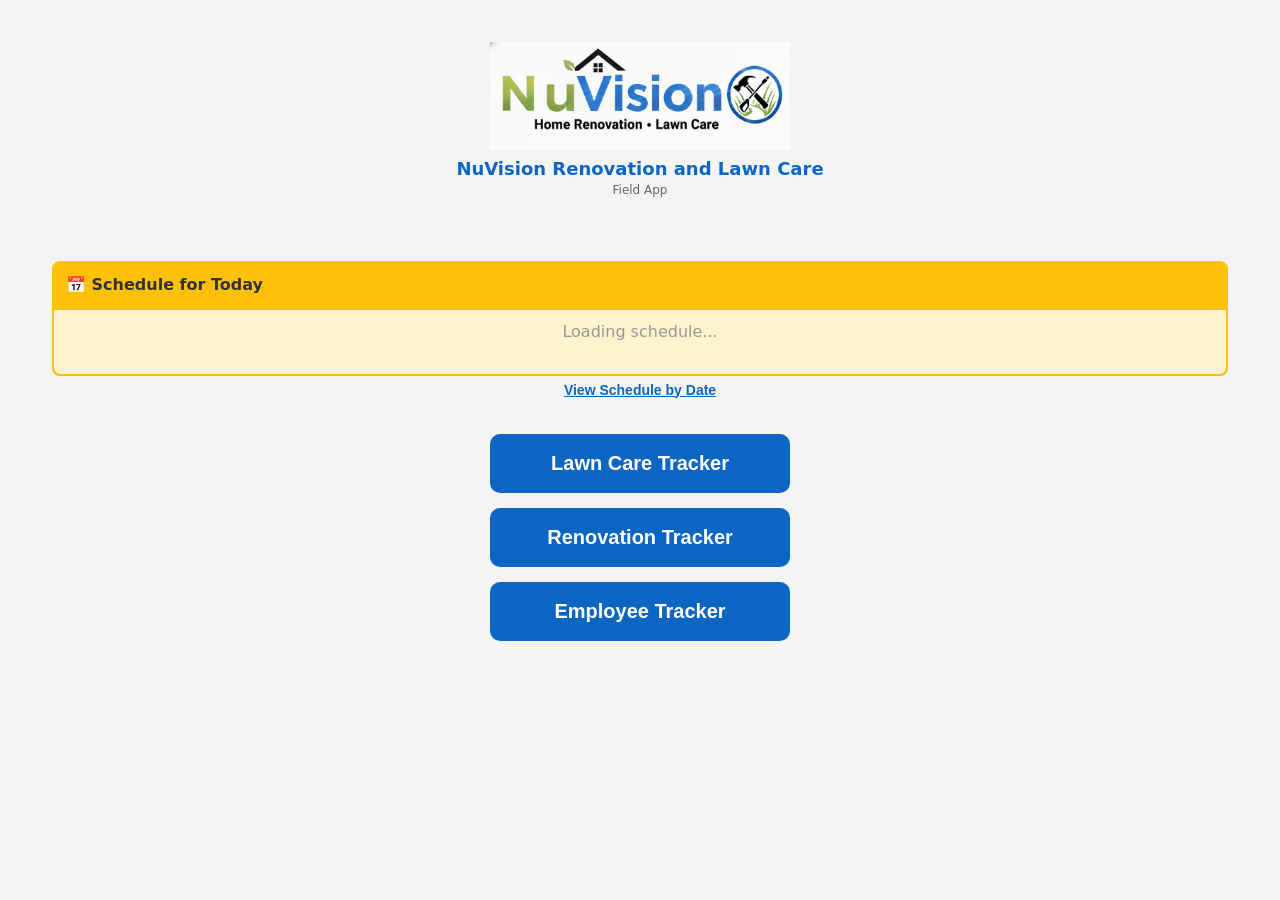
==== index.html @ 6fce4d3e "Add files via upload" ====
<!DOCTYPE html>
<html lang="en">
<head>
    <meta charset="UTF-8">
    <meta name="viewport" content="width=device-width, initial-scale=1.0, maximum-scale=1.0, user-scalable=no">
    <title>NuVision Field App</title>
    <link rel="stylesheet" href="style.css">
</head>
<body>

    <header class="app-header">
        <div class="home-logo-wrap">
            <img id="company-logo" src="nuvisionlogo.PNG" alt="NuVision company logo">
        </div>
        <h3 class="app-header-title">NuVision Renovation and Lawn Care</h3>
        <p class="app-header-subtitle">Field App</p>
    </header>

    <main>
        <section id="landing" style="display: block; text-align:center; padding: 40px 20px;">
                     
            <div id="schedule-today" style="background: #fff3cd; border: 2px solid #ffc107; border-radius: 8px; margin-bottom: 16px; overflow: hidden;">
                <div style="background: #ffc107; color: #333; padding: 12px; font-weight: bold; font-size: 16px; display:flex; flex-direction:column; align-items:flex-start; gap:4px;">
                    <span>📅 Schedule for Today</span>
                    <span id="today-date" style="font-size: 14px; font-weight:600;"></span>
                </div>
                <div style="padding: 12px; min-height: 40px;">
                    <p style="margin: 0; color: #999;">Loading schedule...</p>
                </div>
            </div>

            <div style="margin:-12px auto 35px auto; text-align:center; max-width:300px;">
                <button id="schedule-lookup-link" type="button" style="background:none; border:none; color:#0A66C2; padding:0; font-size:14px; font-weight:700; text-decoration:underline; cursor:pointer;">
                    View Schedule by Date
                </button>
            </div>
            
            <div style="display:flex; flex-direction:column; gap:15px; max-width: 300px; margin: 0 auto;">
                <button id="dashboard-btn" class="cta" style="padding: 25px; font-size: 18px; background: #0A66C2; color: white; border: none; border-radius: 8px;">Lawn Care Tracker</button>
                <button id="renovation-btn" class="cta" style="padding: 15px; background: #eee; border: none; border-radius: 8px;">Renovation Tracker</button>
                <button id="employee-btn" class="cta" style="padding: 15px; background: #eee; border: none; border-radius: 8px;">Employee Tracker</button>
            </div>
        </section>

        <section id="dashboard" style="display:none;">
            <div style="display: flex; justify-content: space-between; align-items: center; padding: 0 20px;">
                <h2>Lawn Tracker</h2>
                <button onclick="location.reload()" style="background:none; border:none; color:#0A66C2; font-size: 14px;">Refresh</button>
            </div>
            <div id="lawn-list">
                <p style="padding: 20px;">Loading clients...</p>
            </div>
            <div style="height: 80px;"></div> 
        </section>

        <section id="calendar-view" style="display: none; padding: 20px;">
            <h2>Work History</h2>
            <input type="date" id="calendar-picker" style="padding: 12px; width: 100%; border: 1px solid #ddd; border-radius: 8px; margin-bottom: 20px;">
            <div id="day-summary" style="background: #f9f9f9; padding: 15px; border-radius: 8px;">
                <p>Select a date to see completed jobs.</p>
            </div>
        </section>

        <div id="schedule-modal" style="display:none; position:fixed; top:0; left:0; width:100%; height:100%; background:rgba(0,0,0,0.8); z-index:1000;">
            <div style="background:white; margin:15% auto; padding:20px; width:90%; max-width:400px; border-radius:12px;">
                <h3 style="margin-top:0; color:#0A66C2;">Schedule for <span id="schedule-client-name"></span></h3>
                <form id="schedule-form">
                    <input type="hidden" id="schedule-client-id">
                    <p style="margin-bottom:10px; font-weight:bold;">Services:</p>
                    <div style="display:grid; grid-template-columns: 1fr 1fr; gap: 10px; margin-bottom:15px;">
                        <label><input type="checkbox" name="service-type" value="Lawn Care"> Lawn Care</label>
                        <label><input type="checkbox" name="service-type" value="Renovation"> Renovation</label>
                        <label><input type="checkbox" name="service-type" value="Pressure Washing"> Pressure Wash</label>
                    </div>
                    <p style="margin-bottom:5px; font-weight:bold;">Date:</p>
                    <input type="date" id="schedule-date" required style="width:100%; padding:12px; margin-bottom:15px; border:1px solid #ddd; border-radius:6px; box-sizing:border-box;">
                    <p style="margin-bottom:5px; font-weight:bold;">Notes:</p>
                    <textarea id="schedule-notes" placeholder="Gate codes, dog info, etc." style="width:100%; height:60px; padding:10px; margin-bottom:20px; border:1px solid #ddd; border-radius:6px; box-sizing:border-box;"></textarea>
                    <div style="display:flex; gap:10px;">
                        <button type="submit" style="flex:2; padding:12px; background:#0A66C2; color:white; border:none; border-radius:6px; font-weight:bold;">Save Schedule</button>
                        <button type="button" onclick="closeScheduleModal()" style="flex:1; padding:12px; background:#666; color:white; border:none; border-radius:6px;">Cancel</button>
                    </div>
                </form>
            </div>
        </div>

        <div id="schedule-lookup-modal" style="display:none; position:fixed; top:0; left:0; width:100%; height:100%; background:rgba(0,0,0,0.8); z-index:1000;">
            <div style="background:white; margin:12% auto; padding:20px; width:90%; max-width:440px; border-radius:12px; max-height:80vh; overflow-y:auto;">
                <h3 style="margin-top:0; color:#0A66C2;">Check Schedule by Date</h3>
                <p style="margin:4px 0 12px 0; font-size:12px; color:#666;">Check past or future appointments when needed.</p>
                <input type="date" id="schedule-lookup-date" style="padding:10px; border:1px solid #ddd; border-radius:8px; width:100%; box-sizing:border-box; margin-bottom:14px;">
                <div id="schedule-lookup-results" style="padding:12px; min-height:52px; background:#f9f9f9; border-radius:8px; margin-bottom:14px;">
                    <p style="margin:0; color:#999;">Choose a date to view the schedule.</p>
                </div>
                <div style="display:flex; justify-content:flex-end;">
                    <button type="button" onclick="closeScheduleLookupModal()" style="background:#666; color:white;">Close</button>
                </div>
            </div>
        </div>

        <div id="checkoff-modal" style="display:none; position:fixed; top:0; left:0; width:100%; height:100%; background:rgba(0,0,0,0.8); z-index:1000;">
            <div style="background:white; margin:10% auto; padding:20px; width:90%; max-width:400px; border-radius:12px; max-height: 85vh; overflow-y: auto;">
                <h3 style="color:#0A66C2; margin-bottom:15px;">Check Off: <span id="co-client-name"></span></h3>
                <div style="margin-bottom:15px;">
                    <label for="co-date-display" style="display:block; font-size:12px; font-weight:600; color:#444; margin-bottom:5px;">Date</label>
                    <input type="text" id="co-date-display" readonly style="width:100%; padding:12px; background:#f5f5f5; border:1px solid #ddd; border-radius:6px; box-sizing:border-box; color:#555;">
                </div>
                <p style="margin:0 0 15px 0; font-size:14px; color:#111; font-weight:600;">Service Type: <span style="font-weight:400; color:#111;">Lawn Care</span></p>
                <div style="background: #f0f7ff; padding: 10px; border-radius: 8px; margin-bottom: 15px;">
                    <p style="font-weight: bold; margin-bottom: 5px; font-size: 14px;">⏱ Job Duration</p>
                    <div style="display: flex; gap: 10px;">
                        <div style="flex: 1;">
                            <label style="font-size: 11px;">Start</label>
                            <input type="time" id="co-start" style="width:100%; padding:8px; border:1px solid #ddd; border-radius:4px;">
                        </div>
                        <div style="flex: 1;">
                            <label style="font-size: 11px;">End</label>
                            <input type="time" id="co-end" style="width:100%; padding:8px; border:1px solid #ddd; border-radius:4px;">
                        </div>
                    </div>
                </div>
                <p style="font-weight: bold; margin-bottom: 10px; font-size: 14px;">💰 Payment</p>
                <div style="margin-bottom:12px;">
                    <label for="co-base-price" style="display:block; font-size:12px; font-weight:600; color:#444; margin-bottom:5px;">Standard Price</label>
                    <input type="number" id="co-base-price" readonly style="width:100%; padding:12px; background:#f5f5f5; border:1px solid #ddd; border-radius:6px; box-sizing:border-box; color:#555;">
                </div>
                <div style="display:grid; grid-template-columns:1fr 1fr; gap:10px; margin-bottom:12px;">
                    <div>
                        <label for="co-extra-tip" style="display:block; font-size:12px; font-weight:600; color:#444; margin-bottom:5px;">Extra / Tip</label>
                        <input type="number" id="co-extra-tip" min="0" step="0.01" placeholder="0.00" style="width:100%; padding:12px; border:1px solid #ddd; border-radius:6px; box-sizing:border-box;">
                    </div>
                    <div>
                        <label for="co-total" style="display:block; font-size:12px; font-weight:600; color:#444; margin-bottom:5px;">Total Collected</label>
                        <input type="number" id="co-total" readonly style="width:100%; padding:12px; background:#f5f5f5; border:1px solid #ddd; border-radius:6px; box-sizing:border-box; color:#0A66C2; font-weight:700;">
                    </div>
                </div>
                <p style="font-weight: bold; margin-bottom: 10px; font-size: 14px;"> Payment Method</p>
                <select id="co-method" style="width: 100%; padding: 10px; margin-bottom: 15px; border-radius: 8px; border: 1px solid #ccc;">
                     <option value="Pay later" selected>Pay later</option>
                     <option value="Cash">Cash</option>
                     <option value="Check">Check</option>
                     <option value="Venmo">Venmo</option>
                     <option value="CashApp">CashApp</option>
                </select>
                <div style="display:flex; gap:10px;">
                    <button onclick="submitCheckOff()" style="flex:2; padding:12px; background:#28a745; color:white; border:none; border-radius:6px; font-weight:bold;">Complete Job</button>
                    <button onclick="closeCheckOffModal()" style="flex:1; padding:12px; background:#666; color:white; border:none; border-radius:6px;">Cancel</button>
                </div>
            </div>
        </div>

        <div id="add-client-modal" style="display:none; position:fixed; top:0; left:0; width:100%; height:100%; background:rgba(0,0,0,0.8); z-index:1000;">
            <div style="background:white; margin:10% auto; padding:20px; width:90%; max-width:420px; border-radius:12px; max-height:85vh; overflow-y:auto;">
                <h3 style="margin-top:0; color:#0A66C2;">Update / New Lawn Client</h3>
                <p style="font-size:12px; color:#666; margin-top:-4px; margin-bottom:12px;">Choose an existing client to update, or add a new lawn client.</p>
                <form id="new-client-form">
                    <input type="hidden" id="nc-client-id">

                    <label for="nc-client-select" style="display:block; font-size:13px; font-weight:600; color:#444; margin-bottom:6px;">Client List</label>
                    <select id="nc-client-select" style="width:100%; margin-bottom:12px; padding:12px; border:1px solid #ddd; border-radius:6px; box-sizing:border-box;">
                        <option value="">Select existing client</option>
                        <option value="__new__">+ Add New Client</option>
                    </select>

                    <div id="nc-selected-client" style="display:none; margin-bottom:12px; padding:10px 12px; background:#f5f9ff; border-radius:8px; color:#0A66C2; font-weight:600;"></div>

                    <div id="nc-name-wrap" style="display:none; margin-bottom:12px;">
                        <label for="nc-name" style="display:block; font-size:13px; font-weight:600; color:#444; margin-bottom:6px;">Client Name</label>
                        <input type="text" id="nc-name" placeholder="Client Name" style="width:100%; padding:12px; border:1px solid #ddd; border-radius:6px; box-sizing: border-box;">
                    </div>

                    <div style="margin-bottom:12px;">
                        <label for="nc-address" style="display:block; font-size:13px; font-weight:600; color:#444; margin-bottom:6px;">Address</label>
                        <input type="text" id="nc-address" placeholder="Address" style="width:100%; padding:12px; border:1px solid #ddd; border-radius:6px; box-sizing: border-box;">
                    </div>

                    <div style="display:grid; grid-template-columns:1fr 1fr; gap:10px; margin-bottom:12px;">
                        <div>
                            <label for="nc-phone" style="display:block; font-size:13px; font-weight:600; color:#444; margin-bottom:6px;">Phone</label>
                            <input type="tel" id="nc-phone" placeholder="Phone Number" style="width:100%; padding:12px; border:1px solid #ddd; border-radius:6px; box-sizing: border-box;">
                        </div>
                        <div>
                            <label for="nc-email" style="display:block; font-size:13px; font-weight:600; color:#444; margin-bottom:6px;">Email</label>
                            <input type="email" id="nc-email" placeholder="Email Address" style="width:100%; padding:12px; border:1px solid #ddd; border-radius:6px; box-sizing: border-box;">
                        </div>
                    </div>

                    <div style="display:grid; grid-template-columns:1fr 1fr; gap:10px; margin-bottom:12px;">
                        <div>
                            <label for="nc-freq" style="display:block; font-size:13px; font-weight:600; color:#444; margin-bottom:6px;">Frequency (Days)</label>
                            <input type="number" id="nc-freq" placeholder="Frequency (Days)" style="width:100%; padding:12px; border:1px solid #ddd; border-radius:6px; box-sizing: border-box;">
                        </div>
                        <div>
                            <label for="nc-lastcut" style="display:block; font-size:13px; font-weight:600; color:#444; margin-bottom:6px;">Last Cut Date</label>
                            <input type="date" id="nc-lastcut" style="width:100%; padding:12px; border:1px solid #ddd; border-radius:6px; box-sizing: border-box;">
                        </div>
                    </div>

                    <div style="margin-bottom:20px;">
                        <label for="nc-price" style="display:block; font-size:13px; font-weight:600; color:#444; margin-bottom:6px;">Price per Cut ($)</label>
                        <input type="number" id="nc-price" placeholder="Price per Cut ($)" style="width:100%; padding:12px; border:1px solid #ddd; border-radius:6px; box-sizing: border-box;">
                    </div>

                    <div style="display:flex; gap:10px;">
                        <button id="nc-submit-btn" type="submit" style="flex:2; padding:12px; background:#28a745; color:white; border:none; border-radius:6px; font-weight:bold;">Save Client</button>
                        <button type="button" onclick="closeClientModal()" style="flex:1; padding:12px; background:#666; color:white; border:none; border-radius:6px;">Cancel</button>
                    </div>
                </form>
            </div>
        </div>
    </main>

    <nav class="bottom-nav" style="position: fixed; bottom: 0; width: 100%; display: none; justify-content: space-around; background: white; padding: 10px 0; border-top: 1px solid #ddd; box-shadow: 0 -2px 10px rgba(0,0,0,0.05);">
        <button onclick="location.reload()" style="background:none; border:none; color:#666;">🏠 Home</button>
        <button id="calendar-btn" style="background:none; border:none; color:#666;">📅 Calendar</button>
        <button id="add-job-btn" style="background:#0A66C2; color:white; border:none; padding:6px 8px; border-radius:16px; font-weight:bold; font-size:12px; white-space:nowrap;">Update/New</button>
    </nav>

    <script>
        // NAVIGATION LOGIC
        document.getElementById('dashboard-btn').addEventListener('click', () => {
            document.getElementById('landing').style.display = 'none';
            document.getElementById('dashboard').style.display = 'block';
            document.querySelector('.bottom-nav').style.display = 'flex';
        });

        document.getElementById('employee-btn').onclick = () => window.location.href = 'employee.html';
        document.getElementById('renovation-btn').onclick = () => window.location.href = 'renovation.html';


        // MODAL HELPERS
        function closeScheduleModal() { document.getElementById('schedule-modal').style.display = 'none'; }
        function closeScheduleLookupModal() { document.getElementById('schedule-lookup-modal').style.display = 'none'; }
        function closeCheckOffModal() { document.getElementById('checkoff-modal').style.display = 'none'; }
        function closeClientModal() {
            document.getElementById('add-client-modal').style.display = 'none';
            const form = document.getElementById('new-client-form');
            if (form) form.reset();
            if (typeof handleClientSelectionChange === 'function') handleClientSelectionChange();
        }
    </script>

    <script src="app.js"></script>
</body>
</html>
---- style.css ----
:root {
    --nuvision-blue: #0A66C2;
    --nuvision-green: #90C14D;
    --status-red: #ff4d4d;
    --status-yellow: #ffcc00;
}

body { font-family: system-ui, -apple-system, 'Segoe UI', Roboto, 'Helvetica Neue', Arial; background: #f4f4f4; padding: 16px; padding-bottom: 16px; -webkit-tap-highlight-color: transparent; }

.app-header {
    text-align: center;
    padding: 10px 12px 14px;
    margin-bottom: 10px;
}

.home-logo-wrap {
    display: flex;
    justify-content: center;
    margin-bottom: 8px;
}

#company-logo,
.app-header-logo {
    width: min(100%, 300px);
    height: auto;
    display: block;
}

.app-header-title {
    color: var(--nuvision-blue);
    margin: 0;
    font-size: 18px;
    font-weight: 700;
}

.app-header-subtitle {
    margin: 4px 0 0 0;
    color: #666;
    font-size: 12px;
}


/* Changed from .client-card to .client-row to match app.js */
.client-row {
    background: white;
    margin-bottom: 14px;
    padding: 14px;
    border-radius: 10px;
    border-left: 10px solid gray;
    box-shadow: 0 2px 6px rgba(0,0,0,0.08);
    min-height: 64px;
}

.client-card-layout {
    display: flex;
    justify-content: space-between;
    align-items: center;
    gap: 12px;
}

.client-info-block {
    flex: 1;
    min-width: 0;
}

.client-name-line {
    font-weight: 700;
    display: flex;
    align-items: center;
    flex-wrap: wrap;
    gap: 6px;
    color: #222;
}

.client-name-text {
    line-height: 1.25;
}

.client-price-line {
    font-size: 13px;
    color: #0A66C2;
    margin-top: 4px;
    font-weight: 600;
    line-height: 1.35;
}

.client-address-line {
    font-size: 12px;
    color: gray;
    margin-top: 4px;
    line-height: 1.4;
}

.client-actions {
    display: flex;
    gap: 8px;
    flex-wrap: wrap;
    justify-content: flex-end;
}

.client-action-btn {
    padding: 8px 10px !important;
    border-radius: 8px !important;
    cursor: pointer;
    font-weight: 700;
    font-size: 12px !important;
    min-width: 86px;
}

.client-action-btn.secondary {
    background: #eee !important;
    color: #333 !important;
}

.client-action-btn.primary {
    background: #0A66C2 !important;
    color: white !important;
}

/* These MUST match the status strings returned by getStatus() */
.client-row.green { border-left-color: var(--nuvision-green); }
.client-row.yellow { border-left-color: var(--status-yellow); }
.client-row.red { border-left-color: var(--status-red); }
.client-row.new {border-left-color: #800080; /* Purple */}

button {
    background-color: var(--nuvision-blue);
    color: white;
    border: none;
    padding: 14px 13px;
    border-radius: 10px;
    font-weight: 700;
    font-size: 17px;
    cursor: pointer;
    touch-action: manipulation;
}

button:active { transform: scale(0.98); }

/* Lawn list container - add padding for fixed bottom nav */
#lawn-list {
    padding-bottom: 100px;
}

/* Bottom nav buttons (mobile-friendly) */
.bottom-nav button {
    flex: 1 1 0;
    margin: 0 2px;
    padding: 6px 4px;
    font-size: 12px;
    border-radius: 10px;
    min-width: 0;
}

/* Make inputs easier to tap */
input[type="date"] {
    padding: 12px 14px;
    font-size: 16px;
    border-radius: 8px;
    border: 1px solid #ddd;
    box-sizing: border-box;
}

/* Small helpers */
.status-pill {
    display: inline-block;
    padding: 6px 10px;
    border-radius: 999px;
    font-size: 13px;
    font-weight: 600;
    color: white;
}

@media (max-width: 640px) {
    .client-card-layout {
        flex-direction: column;
        align-items: stretch;
        gap: 10px;
    }

    .client-actions {
        width: 100%;
        justify-content: stretch;
    }

    .client-action-btn {
        flex: 1 1 0;
        min-width: 0;
        font-size: 11px !important;
        padding: 8px 8px !important;
    }

    .client-price-line {
        font-size: 12px;
    }

    .client-address-line {
        font-size: 11px;
    }
}

@media (min-width: 700px) {
    body { padding: 24px; }
    button { font-size: 15px; padding: 10px 14px; }
    .client-row { padding: 14px; min-height: 56px; }
}

/* Landing large CTA adjustments */
#landing button { width: 100%; }
#landing .secondary { background: white; color: var(--nuvision-blue); border: 2px solid var(--nuvision-blue); }

/* Primary CTA class used across landing buttons */
.cta {
    background: var(--nuvision-blue) !important;
    color: white !important;
    border: none !important;
    padding: 18px 24px !important;
    font-size: 20px !important;
    border-radius: 10px !important;
    font-weight: 700 !important;
}

.job-time-btn {
    background-color: var(--status-yellow);
    color: #333 !important;
    padding: 8px 12px !important;
    font-size: 13px !important;
    margin-left: 5px;
}
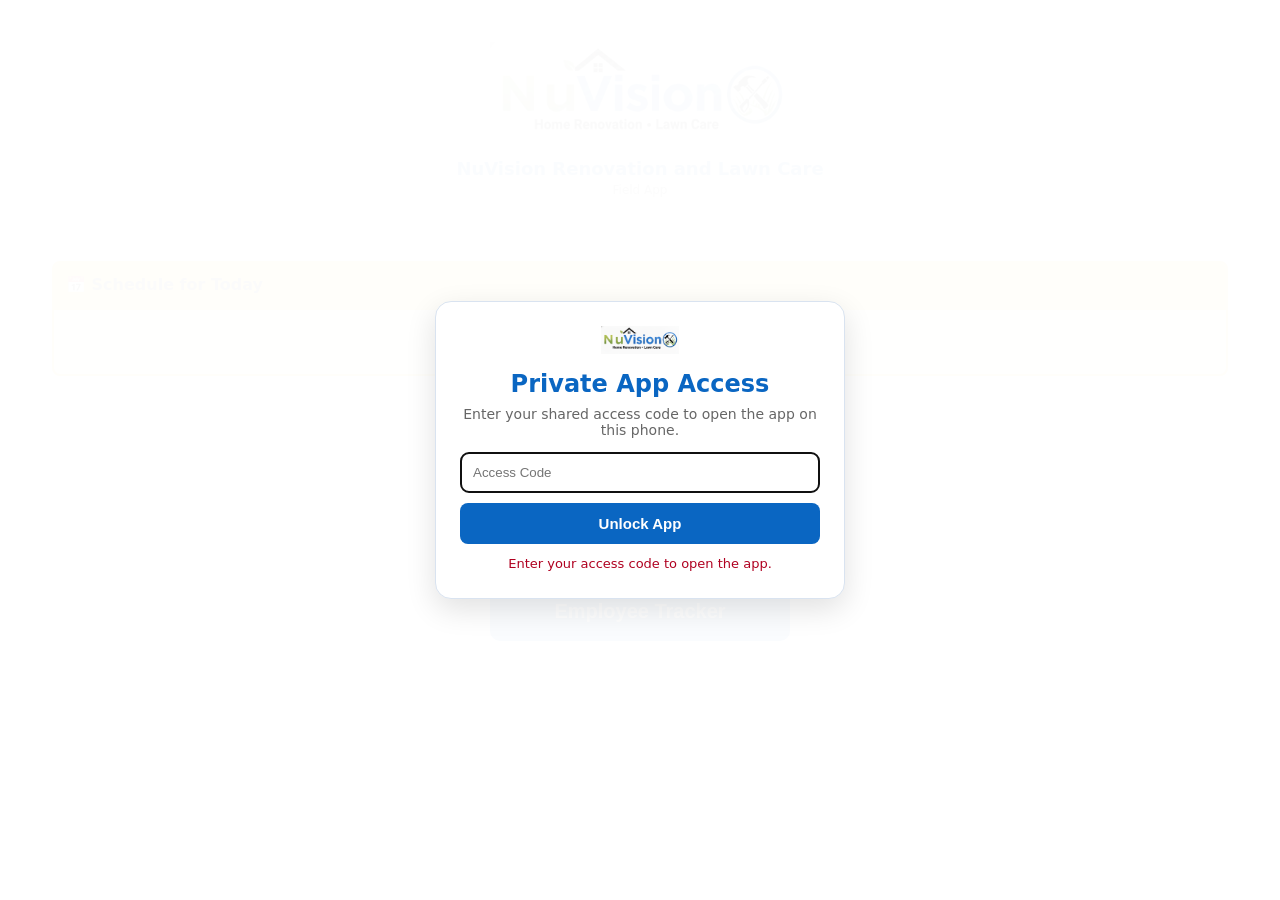
==== commit 447186f3: "Add files via upload" ====
--- a/index.html
+++ b/index.html
@@ -7,6 +7,18 @@
     <link rel="stylesheet" href="style.css">
 </head>
 <body>
+    <div id="login-overlay" style="position:fixed; inset:0; background:rgba(255,255,255,0.98); z-index:5000; display:none; align-items:center; justify-content:center; padding:20px;">
+        <div style="width:100%; max-width:360px; background:white; border:1px solid #d9e3f0; border-radius:16px; padding:24px; box-shadow:0 10px 30px rgba(0,0,0,0.12); text-align:center;">
+            <img src="nuvisionlogo.PNG" alt="NuVision logo" style="width:78px; height:auto; margin-bottom:12px;">
+            <h2 style="margin:0 0 8px 0; color:#0A66C2;">Private App Access</h2>
+            <p style="margin:0 0 14px 0; color:#666; font-size:14px;">Enter your shared access code to open the app on this phone.</p>
+            <form id="login-form">
+                <input type="password" id="login-code" placeholder="Access Code" style="width:100%; padding:12px; border:1px solid #ccc; border-radius:8px; box-sizing:border-box; margin-bottom:10px;">
+                <button type="submit" style="width:100%; padding:12px; background:#0A66C2; color:white; border:none; border-radius:8px; font-weight:700;">Unlock App</button>
+            </form>
+            <p id="login-message" style="margin:12px 0 0 0; min-height:18px; font-size:13px; color:#b00020;"></p>
+        </div>
+    </div>
 
     <header class="app-header">
         <div class="home-logo-wrap">
@@ -14,6 +26,7 @@
         </div>
         <h3 class="app-header-title">NuVision Renovation and Lawn Care</h3>
         <p class="app-header-subtitle">Field App</p>
+        <button id="logout-btn" onclick="logoutApp()" style="display:none; margin-top:8px; background:#f3f6fa; color:#0A66C2; border:1px solid #cfe0f4; border-radius:999px; padding:8px 14px; font-size:12px; font-weight:700;">Sign Out</button>
     </header>
 
     <main>
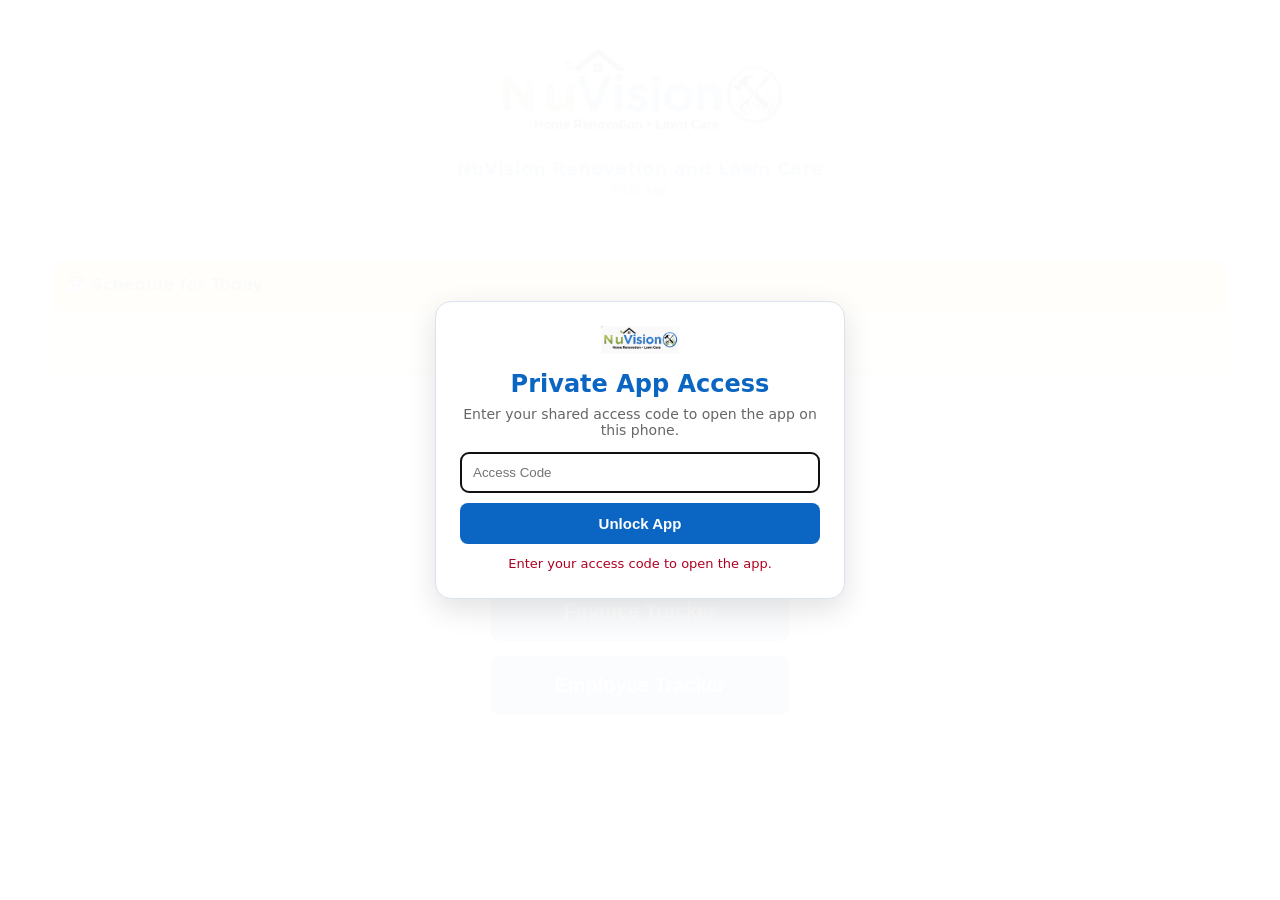
==== commit 540ed751: "Add files via upload" ====
--- a/index.html
+++ b/index.html
@@ -51,6 +51,7 @@
             <div style="display:flex; flex-direction:column; gap:15px; max-width: 300px; margin: 0 auto;">
                 <button id="dashboard-btn" class="cta" style="padding: 25px; font-size: 18px; background: #0A66C2; color: white; border: none; border-radius: 8px;">Lawn Care Tracker</button>
                 <button id="renovation-btn" class="cta" style="padding: 15px; background: #eee; border: none; border-radius: 8px;">Renovation Tracker</button>
+                <button id="finance-btn" class="cta" style="padding: 15px; background: #eee; border: none; border-radius: 8px;">Finance Tracker</button>
                 <button id="employee-btn" class="cta" style="padding: 15px; background: #eee; border: none; border-radius: 8px;">Employee Tracker</button>
             </div>
         </section>
@@ -162,6 +163,45 @@
             </div>
         </div>
 
+        <div id="payment-modal" style="display:none; position:fixed; top:0; left:0; width:100%; height:100%; background:rgba(0,0,0,0.8); z-index:1000;">
+            <div style="background:white; margin:10% auto; padding:20px; width:90%; max-width:400px; border-radius:12px; max-height:85vh; overflow-y:auto;">
+                <h3 style="margin-top:0; color:#0A66C2;">Record Payment: <span id="pay-client-name"></span></h3>
+                <p id="pay-summary-note" style="font-size:12px; color:#666; margin-top:-4px; margin-bottom:12px;">This will mark the most recent unpaid lawn cut as paid.</p>
+
+                <div style="display:grid; grid-template-columns:1fr 1fr; gap:10px; margin-bottom:12px;">
+                    <div>
+                        <label for="pay-service-date" style="display:block; font-size:12px; font-weight:600; color:#444; margin-bottom:5px;">Service Date</label>
+                        <input type="text" id="pay-service-date" readonly style="width:100%; padding:12px; background:#f5f5f5; border:1px solid #ddd; border-radius:6px; box-sizing:border-box; color:#555;">
+                    </div>
+                    <div>
+                        <label for="pay-date" style="display:block; font-size:12px; font-weight:600; color:#444; margin-bottom:5px;">Payment Date</label>
+                        <input type="text" id="pay-date" readonly style="width:100%; padding:12px; background:#f5f5f5; border:1px solid #ddd; border-radius:6px; box-sizing:border-box; color:#555;">
+                    </div>
+                </div>
+
+                <div style="margin-bottom:12px;">
+                    <label for="pay-amount-due" style="display:block; font-size:12px; font-weight:600; color:#444; margin-bottom:5px;">Amount Due ($)</label>
+                    <input type="number" id="pay-amount-due" readonly style="width:100%; padding:12px; background:#f5f5f5; border:1px solid #ddd; border-radius:6px; box-sizing:border-box; color:#0A66C2; font-weight:700;">
+                </div>
+
+                <div style="margin-bottom:18px;">
+                    <label for="pay-method" style="display:block; font-size:12px; font-weight:600; color:#444; margin-bottom:5px;">Payment Method</label>
+                    <select id="pay-method" style="width:100%; padding:12px; border:1px solid #ddd; border-radius:6px; box-sizing:border-box;">
+                        <option value="Cash" selected>Cash</option>
+                        <option value="Check">Check</option>
+                        <option value="Venmo">Venmo</option>
+                        <option value="CashApp">CashApp</option>
+                        <option value="Paid">Paid</option>
+                    </select>
+                </div>
+
+                <div style="display:flex; gap:10px;">
+                    <button onclick="submitPaymentUpdate()" style="flex:2; padding:12px; background:#ff9800; color:white; border:none; border-radius:6px; font-weight:bold;">Save Payment</button>
+                    <button onclick="closePaymentModal()" style="flex:1; padding:12px; background:#666; color:white; border:none; border-radius:6px;">Cancel</button>
+                </div>
+            </div>
+        </div>
+
         <div id="add-client-modal" style="display:none; position:fixed; top:0; left:0; width:100%; height:100%; background:rgba(0,0,0,0.8); z-index:1000;">
             <div style="background:white; margin:10% auto; padding:20px; width:90%; max-width:420px; border-radius:12px; max-height:85vh; overflow-y:auto;">
                 <h3 style="margin-top:0; color:#0A66C2;">Update / New Lawn Client</h3>
@@ -239,6 +279,7 @@
 
         document.getElementById('employee-btn').onclick = () => window.location.href = 'employee.html';
         document.getElementById('renovation-btn').onclick = () => window.location.href = 'renovation.html';
+        document.getElementById('finance-btn').onclick = () => window.location.href = 'finance.html';
 
 
         // MODAL HELPERS
--- a/style.css
+++ b/style.css
@@ -117,6 +117,11 @@
     color: white !important;
 }
 
+.client-action-btn.warning {
+    background: #ff9800 !important;
+    color: white !important;
+}
+
 /* These MUST match the status strings returned by getStatus() */
 .client-row.green { border-left-color: var(--nuvision-green); }
 .client-row.yellow { border-left-color: var(--status-yellow); }
@@ -226,4 +231,57 @@
     padding: 8px 12px !important;
     font-size: 13px !important;
     margin-left: 5px;
+}
+
+.summary-grid {
+    display: grid;
+    grid-template-columns: repeat(auto-fit, minmax(160px, 1fr));
+    gap: 12px;
+    margin-bottom: 14px;
+}
+
+.summary-card,
+.section-card {
+    background: white;
+    border-radius: 12px;
+    padding: 14px;
+    box-shadow: 0 2px 8px rgba(0,0,0,0.06);
+}
+
+.summary-label {
+    font-size: 12px;
+    color: #666;
+    font-weight: 600;
+}
+
+.summary-value {
+    margin-top: 6px;
+    font-size: 24px;
+    font-weight: 800;
+    color: var(--nuvision-blue);
+}
+
+.filter-row {
+    display: flex;
+    gap: 8px;
+    flex-wrap: wrap;
+}
+
+.filter-chip {
+    background: #eef4fb;
+    color: var(--nuvision-blue);
+    border: 1px solid #d3e2f3;
+    border-radius: 999px;
+    padding: 8px 12px;
+    font-size: 12px;
+    font-weight: 700;
+}
+
+.filter-chip.active {
+    background: var(--nuvision-blue);
+    color: white;
+}
+
+.finance-mini-list > div:last-child {
+    border-bottom: none !important;
 }
